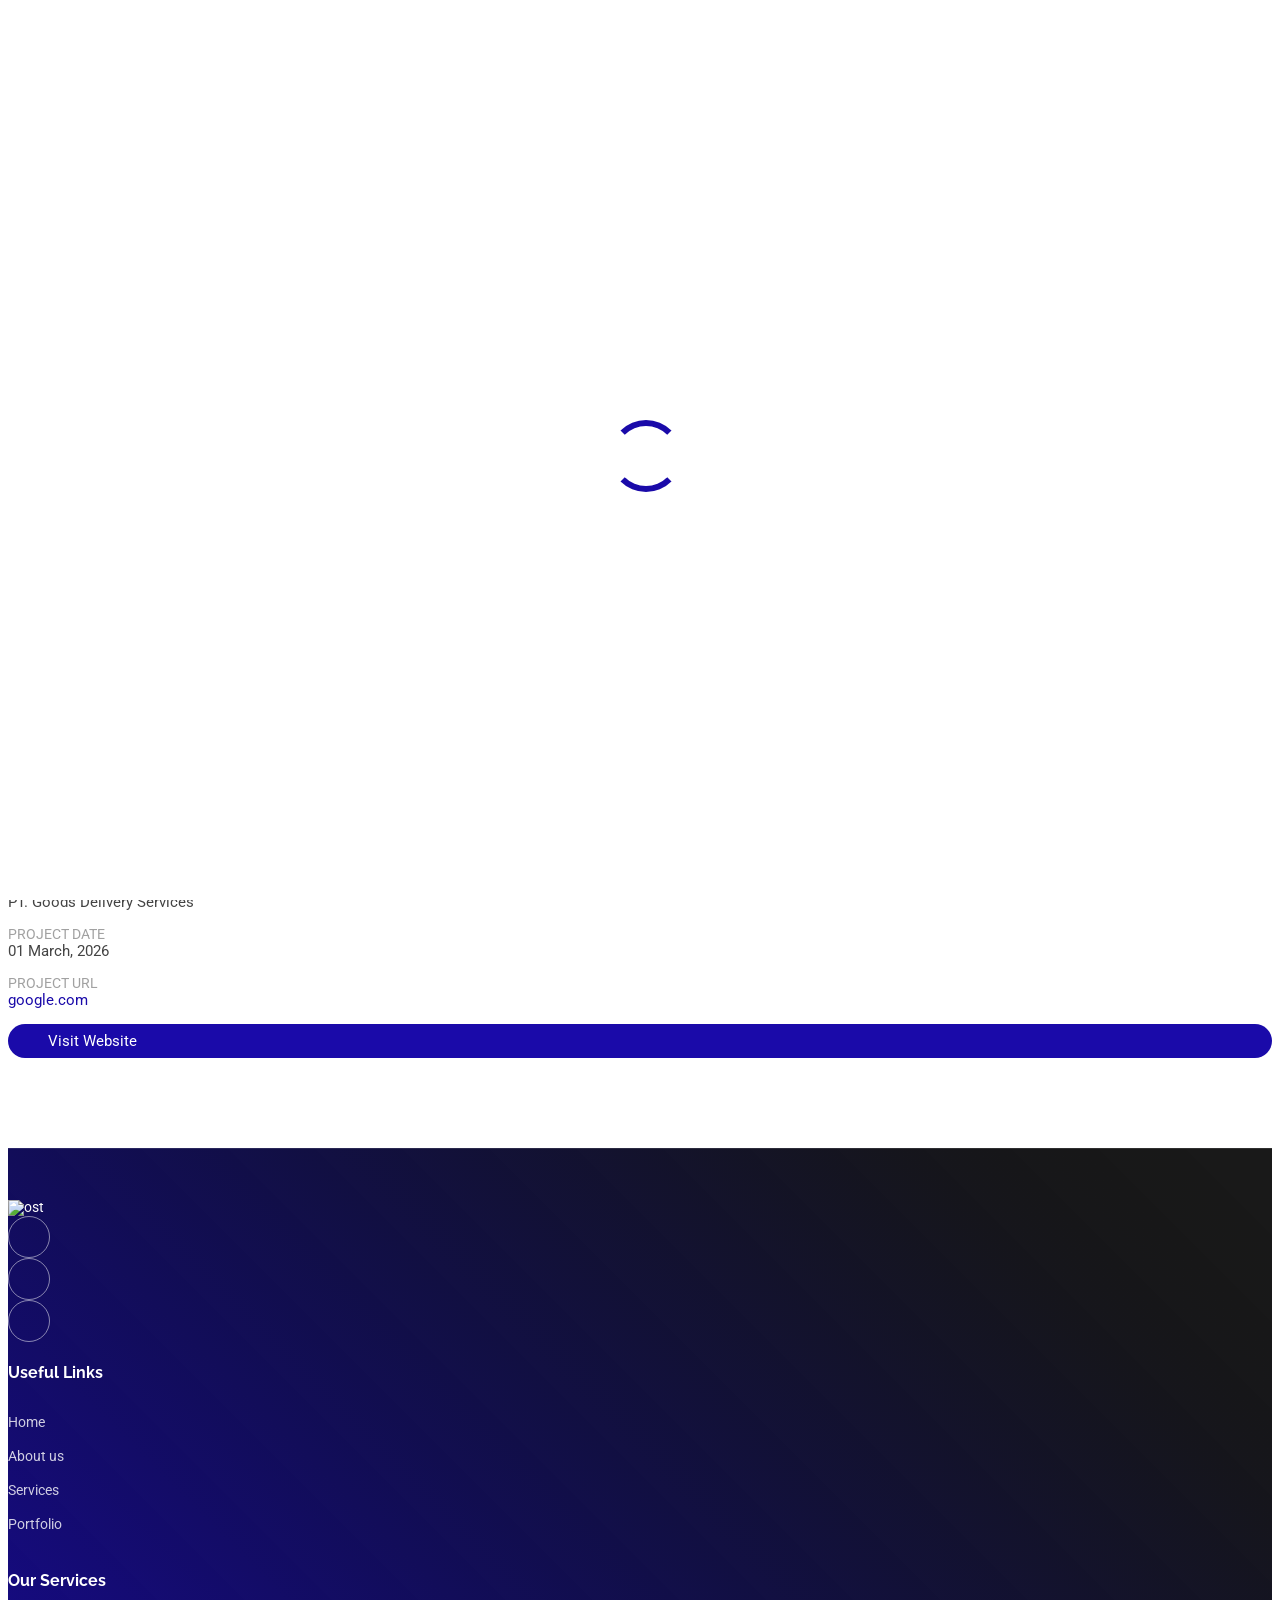
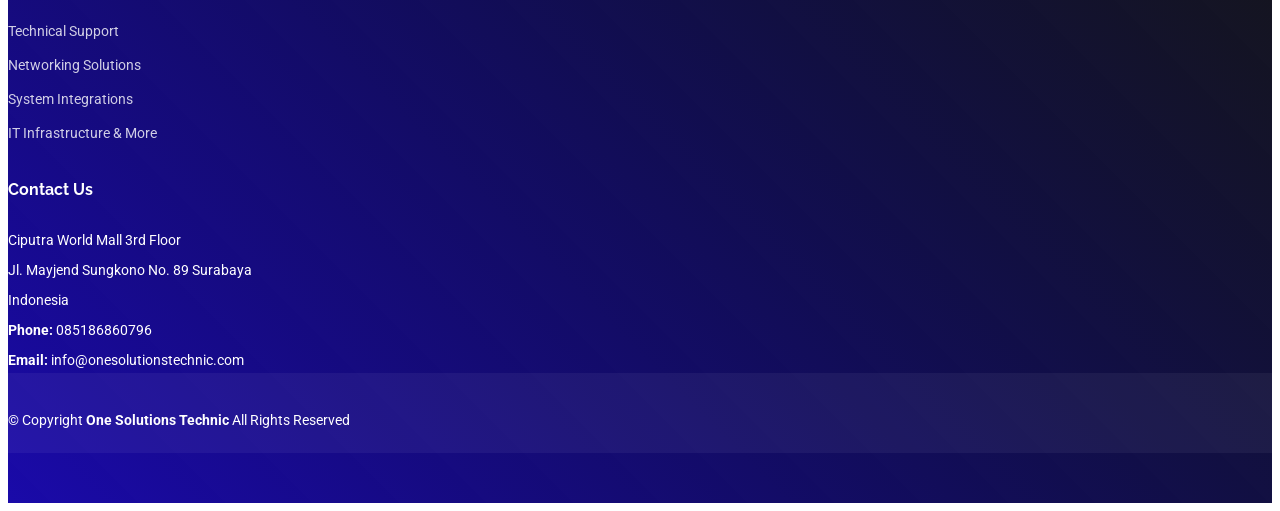
==== portfolio-details.html @ 84d60aad "change color to blue, fix navbar and footer content" ====
<!doctype html>
<html lang="en">
  <head>
    <meta charset="utf-8" />
    <meta content="width=device-width, initial-scale=1.0" name="viewport" />
    <title id="doc-title">Detail Project - One Solutions Technic</title>
    <meta name="description" content="" />
    <meta name="keywords" content="" />

    <!-- Favicons -->
    <link href="assets/img/favicon.png" rel="icon" />
    <link href="assets/img/logo2.png" rel="apple-touch-icon" />

    <!-- Fonts -->
    <link href="https://fonts.googleapis.com" rel="preconnect" />
    <link href="https://fonts.gstatic.com" rel="preconnect" crossorigin />
    <link
      href="https://fonts.googleapis.com/css2?family=Roboto:ital,wght@0,100;0,300;0,400;0,500;0,700;0,900;1,100;1,300;1,400;1,500;1,700;1,900&family=Raleway:ital,wght@0,100;0,200;0,300;0,400;0,500;0,600;0,700;0,800;0,900;1,100;1,200;1,300;1,400;1,500;1,600;1,700;1,800;1,900&display=swap"
      rel="stylesheet"
    />

    <!-- Vendor CSS Files -->
    <link href="assets/vendor/bootstrap/css/bootstrap.min.css" rel="stylesheet" />
    <link href="assets/vendor/bootstrap-icons/bootstrap-icons.css" rel="stylesheet" />
    <link href="assets/vendor/aos/aos.css" rel="stylesheet" />
    <link href="assets/vendor/glightbox/css/glightbox.min.css" rel="stylesheet" />
    <link href="assets/vendor/swiper/swiper-bundle.min.css" rel="stylesheet" />

    <!-- Main CSS File -->
    <link href="assets/css/main.css" rel="stylesheet" />
  </head>

  <body class="portfolio-details-page">
    <header id="header" class="header d-flex align-items-center fixed-top">
      <div class="container-fluid container-xl position-relative d-flex align-items-center">
        <a href="index.html" class="logo d-flex align-items-center me-auto">
          <img src="assets/img/logo2.png" alt="ost" />
          <h1 class="sitename">One Solutions Technic</h1>
        </a>

        <nav id="navmenu" class="navmenu">
          <ul>
            <li><a href="index.html">Beranda</a></li>
            <li><a href="index.html#about">Tentang Kami</a></li>
            <li><a href="index.html#services">Layanan</a></li>
            <li><a href="index.html#portfolio" class="active">Portfolio</a></li>
            <li class="dropdown">
              <a href="#"><span>Karya</span> <i class="bi bi-chevron-down toggle-dropdown"></i></a>
              <ul>
                <li><a href="portfolio-details.html?category=cctv">CCTV</a></li>
                <li><a href="portfolio-details.html?category=networking">Networking</a></li>
                <li><a href="portfolio-details.html?category=server">Server & System Integration</a></li>
                <li><a href="portfolio-details.html?category=fiber-optic">Fiber Optic</a></li>
                <li><a href="portfolio-details.html?category=videotron">Videotron & Videowall</a></li>
                <li><a href="portfolio-details.html?category=ups">UPS & Electrical</a></li>
                <li><a href="portfolio-details.html?category=cabling">Cabling Management</a></li>
                <li><a href="portfolio-details.html?category=it-infra">IT Infrastructure</a></li>
                <li><a href="portfolio-details.html?category=laptop-desktop">Servis Laptop & Desktop</a></li>
              </ul>
            </li>
            <li><a href="index.html#contact">Contact</a></li>
          </ul>
          <i class="mobile-nav-toggle d-xl-none bi bi-list"></i>
        </nav>
      </div>
    </header>

    <main class="main">
      <!-- Page Title -->
      <div class="page-title accent-background">
        <div class="container position-relative">
          <h1 id="header-title">Server & System Integration</h1>
          <p id="header-subtitle">Server and system integration services to streamline your business operations.</p>
          <nav class="breadcrumbs">
            <ol>
              <li><a href="index.html">Home</a></li>
              <li id="breadcrumb-active" class="current">Server & System Integration</li>
            </ol>
          </nav>
        </div>
      </div>
      <!-- End Page Title -->

      <!-- Portfolio Details Section -->
      <section id="portfolio-details" class="portfolio-details section">
        <div class="container" data-aos="fade-up">
          <!-- Swiper Slider Gambar -->
          <div class="portfolio-details-slider swiper init-swiper">
            <script type="application/json" class="swiper-config">
              {
                "loop": true,
                "speed": 600,
                "autoplay": {
                  "delay": 5000
                },
                "slidesPerView": "auto",
                "navigation": {
                  "nextEl": ".swiper-button-next",
                  "prevEl": ".swiper-button-prev"
                },
                "pagination": {
                  "el": ".swiper-pagination",
                  "type": "bullets",
                  "clickable": true
                }
              }
            </script>
            <div id="slider-wrapper" class="swiper-wrapper align-items-center">
              <!-- Slider gambar di-render via JS -->
            </div>
            <div class="swiper-button-prev"></div>
            <div class="swiper-button-next"></div>
            <div class="swiper-pagination"></div>
          </div>

          <div class="row justify-content-between gy-4 mt-4">
            <div class="col-lg-8" data-aos="fade-up">
              <div class="portfolio-description">
                <h2 id="details-title">Server & System Integration</h2>
                <div id="details-content">
                  <!-- Paragraf deskripsi di-render via JS -->
                </div>
              </div>
            </div>

            <div class="col-lg-3" data-aos="fade-up" data-aos-delay="100">
              <div class="portfolio-info">
                <h3>Project Information</h3>
                <ul>
                  <li><strong>Category</strong> <span id="info-category">Server & System Integration</span></li>
                  <li><strong>Client</strong> <span id="info-client">PT. Goods Delivery Services</span></li>
                  <li><strong>Project date</strong> <span id="info-date">01 March, 2026</span></li>
                  <li><strong>Project URL</strong> <a href="#" id="info-url">google.com</a></li>
                  <li><a href="#" id="info-btn-visit" class="btn-visit align-self-start">Visit Website</a></li>
                </ul>
              </div>
            </div>
          </div>
        </div>
      </section>
      <!-- /Portfolio Details Section -->
    </main>

    <footer id="footer" class="footer accent-background">
      <div class="container footer-top">
        <div class="row gy-4">
          <div class="col-lg-5 col-md-12 footer-about">
            <a href="index.html" class="logo d-flex align-items-center">
              <!-- <span class="sitename">One Solutions Technic (OST)</span> -->
              <img src="assets/img/ost_logo.png" alt="ost" />
            </a>
            <div class="social-links d-flex mt-4">
              <a href="https://wa.link/8koan0"><i class="bi bi-whatsapp"></i></a>
              <a href=""><i class="bi bi-instagram"></i></a>
              <a href=""><i class="bi bi-tiktok"></i></a>
            </div>
          </div>

          <div class="col-lg-2 col-6 footer-links">
            <h4>Useful Links</h4>
            <ul>
              <li><a href="index.html">Home</a></li>
              <li><a href="index.html#about">About us</a></li>
              <li><a href="index.html#services">Services</a></li>
              <li><a href="index.html#portfolio">Portfolio</a></li>
              <!-- <li><a href="privacy.html">Privacy policy</a></li> -->
            </ul>
          </div>

          <div class="col-lg-2 col-6 footer-links">
            <h4>Our Services</h4>
            <ul>
              <li><a href="#">Technical Support</a></li>
              <li><a href="#">Networking Solutions</a></li>
              <li><a href="#">System Integrations</a></li>
              <li><a href="#">IT Infrastructure & More</a></li>
            </ul>
          </div>

          <div class="col-lg-3 col-md-12 footer-contact text-center text-md-start">
            <h4>Contact Us</h4>
            <p>Ciputra World Mall 3rd Floor</p>
            <p>Jl. Mayjend Sungkono No. 89 Surabaya</p>
            <p>Indonesia</p>
            <p class="mt-4">
              <strong>Phone:</strong> <a href="https://wa.link/8koan0" target="_blank"><span>085186860796</span></a>
            </p>
            <p><strong>Email:</strong> <span>info@onesolutionstechnic.com</span></p>
          </div>
        </div>
      </div>

      <div class="container copyright text-center mt-4">
        <p>© <span>Copyright</span> <strong class="px-1 sitename">One Solutions Technic</strong> <span>All Rights Reserved</span></p>
      </div>
    </footer>

    <!-- Scroll Top & WhatsApp -->
    <a href="#" id="scroll-top" class="scroll-top d-flex align-items-center justify-content-center"><i class="bi bi-arrow-up-short"></i></a>
    <a href="https://wa.link/8koan0" id="whatsapp-top" class="whatsapp-top d-flex align-items-center justify-content-center"><i class="bi bi-whatsapp"></i></a>

    <!-- Preloader -->
    <div id="preloader"></div>

    <!-- Vendor JS Files -->
    <script src="assets/vendor/bootstrap/js/bootstrap.bundle.min.js"></script>
    <script src="assets/vendor/php-email-form/validate.js"></script>
    <script src="assets/vendor/aos/aos.js"></script>
    <script src="assets/vendor/glightbox/js/glightbox.min.js"></script>
    <script src="assets/vendor/purecounter/purecounter_vanilla.js"></script>
    <script src="assets/vendor/swiper/swiper-bundle.min.js"></script>
    <script src="assets/vendor/imagesloaded/imagesloaded.pkgd.min.js"></script>
    <script src="assets/vendor/isotope-layout/isotope.pkgd.min.js"></script>

    <!-- Main JS File -->
    <script src="assets/js/main.js"></script>

    <!-- Dynamic Portfolio Loader -->
    <script src="assets/js/portfolio-loader.js"></script>
  </body>
</html>
---- assets/css/main.css ----
/* Fonts */
:root {
  --default-font: 'Roboto', system-ui, -apple-system, 'Segoe UI', Roboto, 'Helvetica Neue', Arial, 'Noto Sans', 'Liberation Sans', sans-serif, 'Apple Color Emoji', 'Segoe UI Emoji', 'Segoe UI Symbol', 'Noto Color Emoji';
  --heading-font: 'Raleway', sans-serif;
  --nav-font: 'Roboto', sans-serif;
}

/* Global Colors - The following color variables are used throughout the website. Updating them here will change the color scheme of the entire website */
:root {
  --background-color: #ffffff; /* Background color for the entire website, including individual sections */
  --default-color: #444444; /* Default color used for the majority of the text content across the entire website */
  --heading-color: #2c4964; /* Color for headings, subheadings and title throughout the website */
  --accent-color: #1a0aa9; /* Accent color that represents your brand on the website. It's used for buttons, links, and other elements that need to stand out */
  --surface-color: #ffffff; /* The surface color is used as a background of boxed elements within sections, such as cards, icon boxes, or other elements that require a visual separation from the global background. */
  --contrast-color: #ffffff; /* Contrast color for text, ensuring readability against backgrounds of accent, heading, or default colors. */
}

/* Nav Menu Colors - The following color variables are used specifically for the navigation menu. They are separate from the global colors to allow for more customization options */
:root {
  --nav-color: rgba(255, 255, 255, 0.8); /* The default color of the main navmenu links */
  --nav-hover-color: #ffffff; /* Applied to main navmenu links when they are hovered over or active */
  --nav-mobile-background-color: #ffffff; /* Used as the background color for mobile navigation menu */
  --nav-dropdown-background-color: #ffffff; /* Used as the background color for dropdown items that appear when hovering over primary navigation items */
  --nav-dropdown-color: #444444; /* Used for navigation links of the dropdown items in the navigation menu. */
  --nav-dropdown-hover-color: #1a0aa9; /* Similar to --nav-hover-color, this color is applied to dropdown navigation links when they are hovered over. */
}

/* Color Presets - These classes override global colors when applied to any section or element, providing reuse of the sam color scheme. */

.light-background {
  --background-color: #f9f8ff;
  --surface-color: #ffffff;
}

.dark-background {
  --background-color: #060606;
  --default-color: #ffffff;
  --heading-color: #ffffff;
  --surface-color: #202020;
  --contrast-color: #ffffff;
}

.accent-background {
  --background-color: #1a0aa9;
  --default-color: #ffffff;
  --heading-color: #ffffff;
  --accent-color: #ffffff;
  --surface-color: #000000;
  --contrast-color: #ffffff;
}

/* Smooth scroll */
:root {
  scroll-behavior: smooth;
}

/*--------------------------------------------------------------
# General Styling & Shared Classes
--------------------------------------------------------------*/
body {
  color: var(--default-color);
  background-color: var(--background-color);
  font-family: var(--default-font);
}

a {
  color: var(--accent-color);
  text-decoration: none;
  transition: 0.3s;
}

a:hover {
  color: color-mix(in srgb, var(--accent-color), transparent 25%);
  text-decoration: none;
}

h1,
h2,
h3,
h4,
h5,
h6 {
  color: var(--heading-color);
  font-family: var(--heading-font);
}

/*--------------------------------------------------------------
# Global Header
--------------------------------------------------------------*/
.header {
  --background-color: rgba(0, 0, 0, 0);
  --default-color: #ffffff;
  --heading-color: #ffffff;
  color: var(--default-color);
  background-color: var(--background-color);
  padding: 20px 0;
  transition: all 0.5s;
  z-index: 997;
}

.header .logo {
  line-height: 1;
}

.header .logo img {
  max-height: 36px;
  margin-right: 8px;
}

.header .logo h1 {
  font-size: 30px;
  margin: 0;
  font-weight: 700;
  color: var(--heading-color);
}

.header .btn-getstarted,
.header .btn-getstarted:focus {
  color: var(--contrast-color);
  font-size: 14px;
  padding: 7px 25px;
  margin: 0 0 0 30px;
  border-radius: 4px;
  transition: 0.3s;
  border: 2px solid color-mix(in srgb, var(--contrast-color), transparent 50%);
}

.header .btn-getstarted:hover,
.header .btn-getstarted:focus:hover {
  color: var(--contrast-color);
  border-color: var(--contrast-color);
}

@media (max-width: 1200px) {
  .header .logo {
    order: 1;
  }

  .header .btn-getstarted {
    order: 2;
    margin: 0 15px 0 0;
    padding: 6px 15px;
  }

  .header .navmenu {
    order: 3;
  }
}

.scrolled .header {
  box-shadow: 0px 0 18px rgba(0, 0, 0, 0.1);
}

/* Global Header on Scroll
------------------------------*/
.scrolled .header {
  --background-color: rgba(25, 12, 144, 0.9);
}

/*--------------------------------------------------------------
# Navigation Menu
--------------------------------------------------------------*/
/* Desktop Navigation */
@media (min-width: 1200px) {
  .navmenu {
    padding: 0;
  }

  .navmenu ul {
    margin: 0;
    padding: 0;
    display: flex;
    list-style: none;
    align-items: center;
  }

  .navmenu li {
    position: relative;
  }

  .navmenu > ul > li {
    white-space: nowrap;
    padding: 15px 14px;
  }

  .navmenu > ul > li:last-child {
    padding-right: 0;
  }

  .navmenu a,
  .navmenu a:focus {
    color: var(--nav-color);
    font-size: 15px;
    padding: 0 2px;
    font-family: var(--nav-font);
    font-weight: 500;
    display: flex;
    align-items: center;
    justify-content: space-between;
    white-space: nowrap;
    transition: 0.3s;
    position: relative;
  }

  .navmenu a i,
  .navmenu a:focus i {
    font-size: 12px;
    line-height: 0;
    margin-left: 5px;
    transition: 0.3s;
  }

  .navmenu > ul > li > a:before {
    content: '';
    position: absolute;
    width: 100%;
    height: 2px;
    bottom: -6px;
    left: 0;
    background-color: var(--nav-hover-color);
    visibility: hidden;
    width: 0px;
    transition: all 0.3s ease-in-out 0s;
  }

  .navmenu a:hover:before,
  .navmenu li:hover > a:before,
  .navmenu .active:before {
    visibility: visible;
    width: 100%;
  }

  .navmenu li:hover > a,
  .navmenu .active,
  .navmenu .active:focus {
    color: var(--nav-hover-color);
  }

  .navmenu .dropdown ul {
    margin: 0;
    padding: 10px 0;
    background: var(--nav-dropdown-background-color);
    display: block;
    position: absolute;
    visibility: hidden;
    left: 14px;
    top: 130%;
    opacity: 0;
    transition: 0.3s;
    border-radius: 4px;
    z-index: 99;
    box-shadow: 0px 0px 30px rgba(0, 0, 0, 0.1);
  }

  .navmenu .dropdown ul li {
    min-width: 200px;
  }

  .navmenu .dropdown ul a {
    padding: 10px 20px;
    font-size: 15px;
    text-transform: none;
    color: var(--nav-dropdown-color);
  }

  .navmenu .dropdown ul a i {
    font-size: 12px;
  }

  .navmenu .dropdown ul a:hover,
  .navmenu .dropdown ul .active:hover,
  .navmenu .dropdown ul li:hover > a {
    color: var(--nav-dropdown-hover-color);
  }

  .navmenu .dropdown:hover > ul {
    opacity: 1;
    top: 100%;
    visibility: visible;
  }

  .navmenu .dropdown .dropdown ul {
    top: 0;
    left: -90%;
    visibility: hidden;
  }

  .navmenu .dropdown .dropdown:hover > ul {
    opacity: 1;
    top: 0;
    left: -100%;
    visibility: visible;
  }
}

/* Mobile Navigation */
@media (max-width: 1199px) {
  .mobile-nav-toggle {
    color: var(--nav-color);
    font-size: 28px;
    line-height: 0;
    margin-right: 10px;
    cursor: pointer;
    transition: color 0.3s;
  }

  .navmenu {
    padding: 0;
    z-index: 9997;
  }

  .navmenu ul {
    display: none;
    list-style: none;
    position: absolute;
    inset: 60px 20px 20px 20px;
    padding: 10px 0;
    margin: 0;
    border-radius: 6px;
    background-color: var(--nav-mobile-background-color);
    border: 1px solid color-mix(in srgb, var(--default-color), transparent 90%);
    box-shadow: none;
    overflow-y: auto;
    transition: 0.3s;
    z-index: 9998;
  }

  .navmenu a,
  .navmenu a:focus {
    color: var(--nav-dropdown-color);
    padding: 10px 20px;
    font-family: var(--nav-font);
    font-size: 17px;
    font-weight: 500;
    display: flex;
    align-items: center;
    justify-content: space-between;
    white-space: nowrap;
    transition: 0.3s;
  }

  .navmenu a i,
  .navmenu a:focus i {
    font-size: 12px;
    line-height: 0;
    margin-left: 5px;
    width: 30px;
    height: 30px;
    display: flex;
    align-items: center;
    justify-content: center;
    border-radius: 50%;
    transition: 0.3s;
    background-color: color-mix(in srgb, var(--accent-color), transparent 90%);
  }

  .navmenu a i:hover,
  .navmenu a:focus i:hover {
    background-color: var(--accent-color);
    color: var(--contrast-color);
  }

  .navmenu a:hover,
  .navmenu .active,
  .navmenu .active:focus {
    color: var(--nav-dropdown-hover-color);
  }

  .navmenu .active i,
  .navmenu .active:focus i {
    background-color: var(--accent-color);
    color: var(--contrast-color);
    transform: rotate(180deg);
  }

  .navmenu .dropdown ul {
    position: static;
    display: none;
    z-index: 99;
    padding: 10px 0;
    margin: 10px 20px;
    background-color: var(--nav-dropdown-background-color);
    transition: all 0.5s ease-in-out;
  }

  .navmenu .dropdown ul ul {
    background-color: rgba(33, 37, 41, 0.1);
  }

  .navmenu .dropdown > .dropdown-active {
    display: block;
    background-color: rgba(33, 37, 41, 0.03);
  }

  .mobile-nav-active {
    overflow: hidden;
  }

  .mobile-nav-active .mobile-nav-toggle {
    color: #fff;
    position: absolute;
    font-size: 32px;
    top: 15px;
    right: 15px;
    margin-right: 0;
    z-index: 9999;
  }

  .mobile-nav-active .navmenu {
    position: fixed;
    overflow: hidden;
    inset: 0;
    background: rgba(33, 37, 41, 0.8);
    transition: 0.3s;
  }

  .mobile-nav-active .navmenu > ul {
    display: block;
  }
}

/*--------------------------------------------------------------
# Global Footer
--------------------------------------------------------------*/
.footer {
  color: var(--default-color);
  background:
    linear-gradient(45deg, var(--background-color) 0%, color-mix(in srgb, var(--surface-color), transparent 10%) 100%),
    url('../img/footer-bg.jpg') center center no-repeat;
  background-size: cover;
  font-size: 14px;
  padding-bottom: 50px;
  position: relative;
}

.footer .footer-top {
  padding-top: 50px;
  border-top: 1px solid color-mix(in srgb, var(--default-color), transparent 90%);
}

.footer .footer-about .logo {
  line-height: 1;
  margin-bottom: 25px;
}

.footer .footer-about .logo img {
  max-height: 40px;
  margin-right: 6px;
}

.footer .footer-about .logo span {
  color: var(--heading-color);
  font-size: 30px;
  font-weight: 700;
  letter-spacing: 1px;
  font-family: var(--heading-font);
}

.footer .footer-about p {
  font-size: 14px;
  font-family: var(--heading-font);
}

.footer .social-links a {
  display: flex;
  align-items: center;
  justify-content: center;
  width: 40px;
  height: 40px;
  border-radius: 50%;
  border: 1px solid color-mix(in srgb, var(--default-color), transparent 50%);
  font-size: 16px;
  color: color-mix(in srgb, var(--default-color), transparent 50%);
  margin-right: 10px;
  transition: 0.3s;
}

.footer .social-links a:hover {
  color: var(--accent-color);
  border-color: var(--accent-color);
}

.footer h4 {
  font-size: 16px;
  font-weight: bold;
  position: relative;
  padding-bottom: 12px;
}

.footer .footer-links {
  margin-bottom: 30px;
}

.footer .footer-links ul {
  list-style: none;
  padding: 0;
  margin: 0;
}

.footer .footer-links ul i {
  padding-right: 2px;
  font-size: 12px;
  line-height: 0;
}

.footer .footer-links ul li {
  padding: 10px 0;
  display: flex;
  align-items: center;
}

.footer .footer-links ul li:first-child {
  padding-top: 0;
}

.footer .footer-links ul a {
  color: color-mix(in srgb, var(--default-color), transparent 20%);
  display: inline-block;
  line-height: 1;
}

.footer .footer-links ul a:hover {
  color: var(--accent-color);
}

.footer .footer-contact p {
  margin-bottom: 5px;
}

.footer .copyright {
  padding-top: 25px;
  padding-bottom: 25px;
  background-color: color-mix(in srgb, var(--default-color), transparent 95%);
}

.footer .copyright p {
  margin-bottom: 0;
}

.footer .credits {
  margin-top: 6px;
  font-size: 13px;
}

/*--------------------------------------------------------------
# Preloader
--------------------------------------------------------------*/
#preloader {
  position: fixed;
  inset: 0;
  z-index: 999999;
  overflow: hidden;
  background: var(--background-color);
  transition: all 0.6s ease-out;
}

#preloader:before {
  content: '';
  position: fixed;
  top: calc(50% - 30px);
  left: calc(50% - 30px);
  border: 6px solid #ffffff;
  border-color: var(--accent-color) transparent var(--accent-color) transparent;
  border-radius: 50%;
  width: 60px;
  height: 60px;
  animation: animate-preloader 1.5s linear infinite;
}

@keyframes animate-preloader {
  0% {
    transform: rotate(0deg);
  }

  100% {
    transform: rotate(360deg);
  }
}

/*--------------------------------------------------------------
# Scroll Top Button
--------------------------------------------------------------*/
.scroll-top {
  position: fixed;
  visibility: hidden;
  opacity: 0;
  right: 15px;
  bottom: 15px;
  z-index: 99999;
  background-color: var(--accent-color);
  width: 40px;
  height: 40px;
  border-radius: 4px;
  transition: all 0.4s;
}

.scroll-top i {
  font-size: 24px;
  color: var(--contrast-color);
  line-height: 0;
}

.scroll-top:hover {
  background-color: color-mix(in srgb, var(--accent-color), transparent 20%);
  color: var(--contrast-color);
}

.scroll-top.active {
  visibility: visible;
  opacity: 1;
}

.whatsapp-top {
  position: fixed;
  visibility: hidden;
  opacity: 0;
  left: 15px; /* Diubah dari right ke left */
  bottom: 15px;
  z-index: 99999;
  background-color: var(--accent-color);
  width: 40px;
  height: 40px;
  border-radius: 4px;
  transition: all 0.4s;
}

.whatsapp-top i {
  font-size: 24px;
  color: var(--contrast-color);
  line-height: 0;
}

.whatsapp-top:hover {
  background-color: color-mix(in srgb, var(--accent-color), transparent 20%);
  color: var(--contrast-color);
}

.whatsapp-top.active {
  visibility: visible;
  opacity: 1;
}

/*--------------------------------------------------------------
# Disable aos animation delay on mobile devices
--------------------------------------------------------------*/
@media screen and (max-width: 768px) {
  [data-aos-delay] {
    transition-delay: 0 !important;
  }
}

/*--------------------------------------------------------------
# Global Page Titles & Breadcrumbs
--------------------------------------------------------------*/
.page-title {
  color: var(--default-color);
  background:
    linear-gradient(45deg, var(--background-color) 0%, color-mix(in srgb, var(--surface-color), transparent 10%) 100%),
    url('../img/page-title-bg.jpg') top center no-repeat;
  background-size: cover;
  padding: 160px 0 80px 0;
  text-align: center;
  position: relative;
}

.page-title h1 {
  font-size: 42px;
  font-weight: 700;
  margin-bottom: 10px;
}

.page-title .breadcrumbs ol {
  display: flex;
  flex-wrap: wrap;
  list-style: none;
  justify-content: center;
  padding: 0;
  margin: 0;
  font-size: 16px;
  font-weight: 400;
}

.page-title .breadcrumbs ol li + li {
  padding-left: 10px;
}

.page-title .breadcrumbs ol li + li::before {
  content: '/';
  display: inline-block;
  padding-right: 10px;
  color: color-mix(in srgb, var(--default-color), transparent 50%);
}

/*--------------------------------------------------------------
# Global Sections
--------------------------------------------------------------*/
section,
.section {
  color: var(--default-color);
  background-color: var(--background-color);
  padding: 60px 0;
  scroll-margin-top: 92px;
  overflow: clip;
}

@media (max-width: 1199px) {
  section,
  .section {
    scroll-margin-top: 77px;
  }
}

/*--------------------------------------------------------------
# Global Section Titles
--------------------------------------------------------------*/
.section-title {
  text-align: center;
  padding-bottom: 60px;
  position: relative;
}

.section-title h2 {
  font-size: 32px;
  font-weight: 700;
  margin-bottom: 20px;
  padding-bottom: 20px;
  position: relative;
}

.section-title h2:after {
  content: '';
  position: absolute;
  display: block;
  width: 50px;
  height: 3px;
  background: var(--accent-color);
  left: 0;
  right: 0;
  bottom: 0;
  margin: auto;
}

.section-title p {
  margin-bottom: 0;
}

/*--------------------------------------------------------------
# Hero Section
--------------------------------------------------------------*/
.hero {
  width: 100%;
  min-height: 100vh;
  position: relative;
  padding: 120px 0 60px 0;
  display: flex;
  align-items: center;
  background:
    linear-gradient(45deg, var(--background-color) 0%, color-mix(in srgb, var(--surface-color), transparent 10%) 100%),
    url('../img/hero-bg.jpg') center center no-repeat;
  background-size: cover;
}

.hero h1 {
  margin: 0;
  font-size: 48px;
  font-weight: 700;
  line-height: 56px;
}

.hero p {
  color: color-mix(in srgb, var(--default-color), transparent 30%);
  margin: 5px 0 30px 0;
  font-size: 20px;
  font-weight: 400;
}

.hero .btn-get-started {
  color: var(--contrast-color);
  font-family: var(--heading-font);
  font-weight: 500;
  font-size: 16px;
  letter-spacing: 1px;
  display: inline-block;
  padding: 10px 36px;
  border-radius: 4px;
  transition: 0.5s;
  border: 2px solid var(--contrast-color);
}

.hero .btn-get-started:hover {
  color: var(--accent-color);
  background: var(--contrast-color);
}

.hero .btn-watch-video {
  font-size: 16px;
  transition: 0.5s;
  margin-left: 25px;
  color: var(--default-color);
  font-weight: 600;
}

.hero .btn-watch-video i {
  color: var(--accent-color);
  font-size: 32px;
  transition: 0.3s;
  line-height: 0;
  margin-right: 8px;
}

.hero .btn-watch-video:hover {
  color: var(--accent-color);
}

.hero .btn-watch-video:hover i {
  color: color-mix(in srgb, var(--accent-color), transparent 15%);
}

.hero .animated {
  animation: up-down 2s ease-in-out infinite alternate-reverse both;
}

@media (max-width: 640px) {
  .hero h1 {
    font-size: 28px;
    line-height: 36px;
  }

  .hero p {
    font-size: 18px;
    line-height: 24px;
    margin-bottom: 30px;
  }

  .hero .btn-get-started,
  .hero .btn-watch-video {
    font-size: 13px;
  }
}

@keyframes up-down {
  0% {
    transform: translateY(10px);
  }

  100% {
    transform: translateY(-10px);
  }
}

/*--------------------------------------------------------------
# About Section
--------------------------------------------------------------*/
.about .content h3 {
  font-size: 2rem;
  font-weight: 700;
}

.about .content ul {
  list-style: none;
  padding: 0;
}

.about .content ul li {
  padding-bottom: 10px;
}

.about .content ul i {
  font-size: 1.25rem;
  margin-right: 4px;
  color: var(--accent-color);
}

.about .content p:last-child {
  margin-bottom: 0;
}

.about .content .read-more {
  background: var(--accent-color);
  color: var(--contrast-color);
  font-family: var(--heading-font);
  font-weight: 500;
  font-size: 16px;
  letter-spacing: 1px;
  padding: 12px 24px;
  border-radius: 5px;
  transition: 0.3s;
  display: inline-flex;
  align-items: center;
  justify-content: center;
}

.about .content .read-more i {
  font-size: 18px;
  margin-left: 5px;
  line-height: 0;
  transition: 0.3s;
}

.about .content .read-more:hover {
  background: color-mix(in srgb, var(--accent-color), black 20%);
  padding-right: 19px;
}

.about .content .read-more:hover i {
  margin-left: 10px;
}

/*--------------------------------------------------------------
# Services Section
--------------------------------------------------------------*/
.services .service-item {
  position: relative;
  padding-top: 20px;
}

.services .service-item .icon {
  background-color: color-mix(in srgb, var(--accent-color), transparent 90%);
  width: 72px;
  height: 72px;
  position: relative;
  margin-right: 15px;
  line-height: 0;
  display: flex;
  align-items: center;
  justify-content: center;
  transition: ease-in-out 0.3s;
}

.services .service-item .icon i {
  color: var(--accent-color);
  font-size: 32px;
  z-index: 2;
  position: relative;
}

.services .service-item .title {
  font-weight: 700;
  margin-bottom: 5px;
  font-size: 18px;
}

.services .service-item .title a {
  color: var(--heading-color);
}

.services .service-item .title a:hover {
  color: var(--accent-color);
}

.services .service-item .description {
  font-size: 14px;
}

.services .service-item:hover .icon {
  background-color: var(--accent-color);
}

.services .service-item:hover .icon i {
  color: var(--contrast-color);
}

/*--------------------------------------------------------------
# Portfolio Section
--------------------------------------------------------------*/
.portfolio .portfolio-content {
  background-color: var(--surface-color);
  box-shadow: 0px 10px 30px rgba(0, 0, 0, 0.1);
  height: 100%;
  overflow: hidden;
}

.portfolio .portfolio-content img {
  transition: 0.3s;
  position: relative;
  z-index: 1;
}

.portfolio .portfolio-content .portfolio-info {
  background-color: var(--background-color);
  border-top: 1px solid color-mix(in srgb, var(--default-color), transparent 90%);
  padding: 25px 20px;
  position: relative;
  z-index: 2;
}

.portfolio .portfolio-content .portfolio-info h4 {
  font-size: 18px;
  font-weight: 600;
  padding-right: 50px;
}

.portfolio .portfolio-content .portfolio-info h4 a {
  color: var(--heading-color);
  transition: 0.3s;
}

.portfolio .portfolio-content .portfolio-info h4 a:hover {
  color: var(--accent-color);
}

.portfolio .portfolio-content .portfolio-info p {
  color: color-mix(in srgb, var(--default-color), transparent 30%);
  font-size: 14px;
  margin-bottom: 0;
  padding-right: 50px;
}

.portfolio .portfolio-content:hover img {
  transform: scale(1.1);
}

/*--------------------------------------------------------------
# Contact Section
--------------------------------------------------------------*/
.contact .info-item {
  background: color-mix(in srgb, var(--default-color), transparent 96%);
  padding: 30px;
}

.contact .info-item i {
  font-size: 38px;
  line-height: 0;
  color: var(--accent-color);
}

.contact .info-item h3 {
  font-size: 20px;
  font-weight: 700;
  margin: 20px 0 10px 0;
}

.contact .info-item p {
  padding: 0;
  line-height: 24px;
  font-size: 14px;
  margin-bottom: 0;
}

/*--------------------------------------------------------------
# Portfolio Details Section
--------------------------------------------------------------*/
.portfolio-details .portfolio-details-slider img {
  width: 100%;
}

.portfolio-details .swiper-wrapper {
  height: auto;
}

.portfolio-details .swiper-button-prev,
.portfolio-details .swiper-button-next {
  width: 48px;
  height: 48px;
}

.portfolio-details .swiper-button-prev:after,
.portfolio-details .swiper-button-next:after {
  color: rgba(255, 255, 255, 0.8);
  background-color: rgba(0, 0, 0, 0.15);
  font-size: 24px;
  border-radius: 50%;
  width: 48px;
  height: 48px;
  display: flex;
  align-items: center;
  justify-content: center;
  transition: 0.3s;
}

.portfolio-details .swiper-button-prev:hover:after,
.portfolio-details .swiper-button-next:hover:after {
  background-color: rgba(0, 0, 0, 0.3);
}

@media (max-width: 575px) {
  .portfolio-details .swiper-button-prev,
  .portfolio-details .swiper-button-next {
    display: none;
  }
}

.portfolio-details .swiper-pagination {
  margin-top: 20px;
  position: relative;
}

.portfolio-details .swiper-pagination .swiper-pagination-bullet {
  width: 10px;
  height: 10px;
  background-color: color-mix(in srgb, var(--default-color), transparent 85%);
  opacity: 1;
}

.portfolio-details .swiper-pagination .swiper-pagination-bullet-active {
  background-color: var(--accent-color);
}

.portfolio-details .portfolio-info h3 {
  font-size: 22px;
  font-weight: 700;
  margin-bottom: 20px;
  padding-bottom: 20px;
  position: relative;
}

.portfolio-details .portfolio-info h3:after {
  content: '';
  position: absolute;
  display: block;
  width: 50px;
  height: 3px;
  background: var(--accent-color);
  left: 0;
  bottom: 0;
}

.portfolio-details .portfolio-info ul {
  list-style: none;
  padding: 0;
  font-size: 15px;
}

.portfolio-details .portfolio-info ul li {
  display: flex;
  flex-direction: column;
  padding-bottom: 15px;
}

.portfolio-details .portfolio-info ul strong {
  text-transform: uppercase;
  font-weight: 400;
  color: color-mix(in srgb, var(--default-color), transparent 50%);
  font-size: 14px;
}

.portfolio-details .portfolio-info .btn-visit {
  padding: 8px 40px;
  background: var(--accent-color);
  color: var(--contrast-color);
  border-radius: 50px;
  transition: 0.3s;
}

.portfolio-details .portfolio-info .btn-visit:hover {
  background: color-mix(in srgb, var(--accent-color), transparent 20%);
}

.portfolio-details .portfolio-description h2 {
  font-size: 26px;
  font-weight: 700;
  margin-bottom: 20px;
}

.portfolio-details .portfolio-description p {
  padding: 0;
}
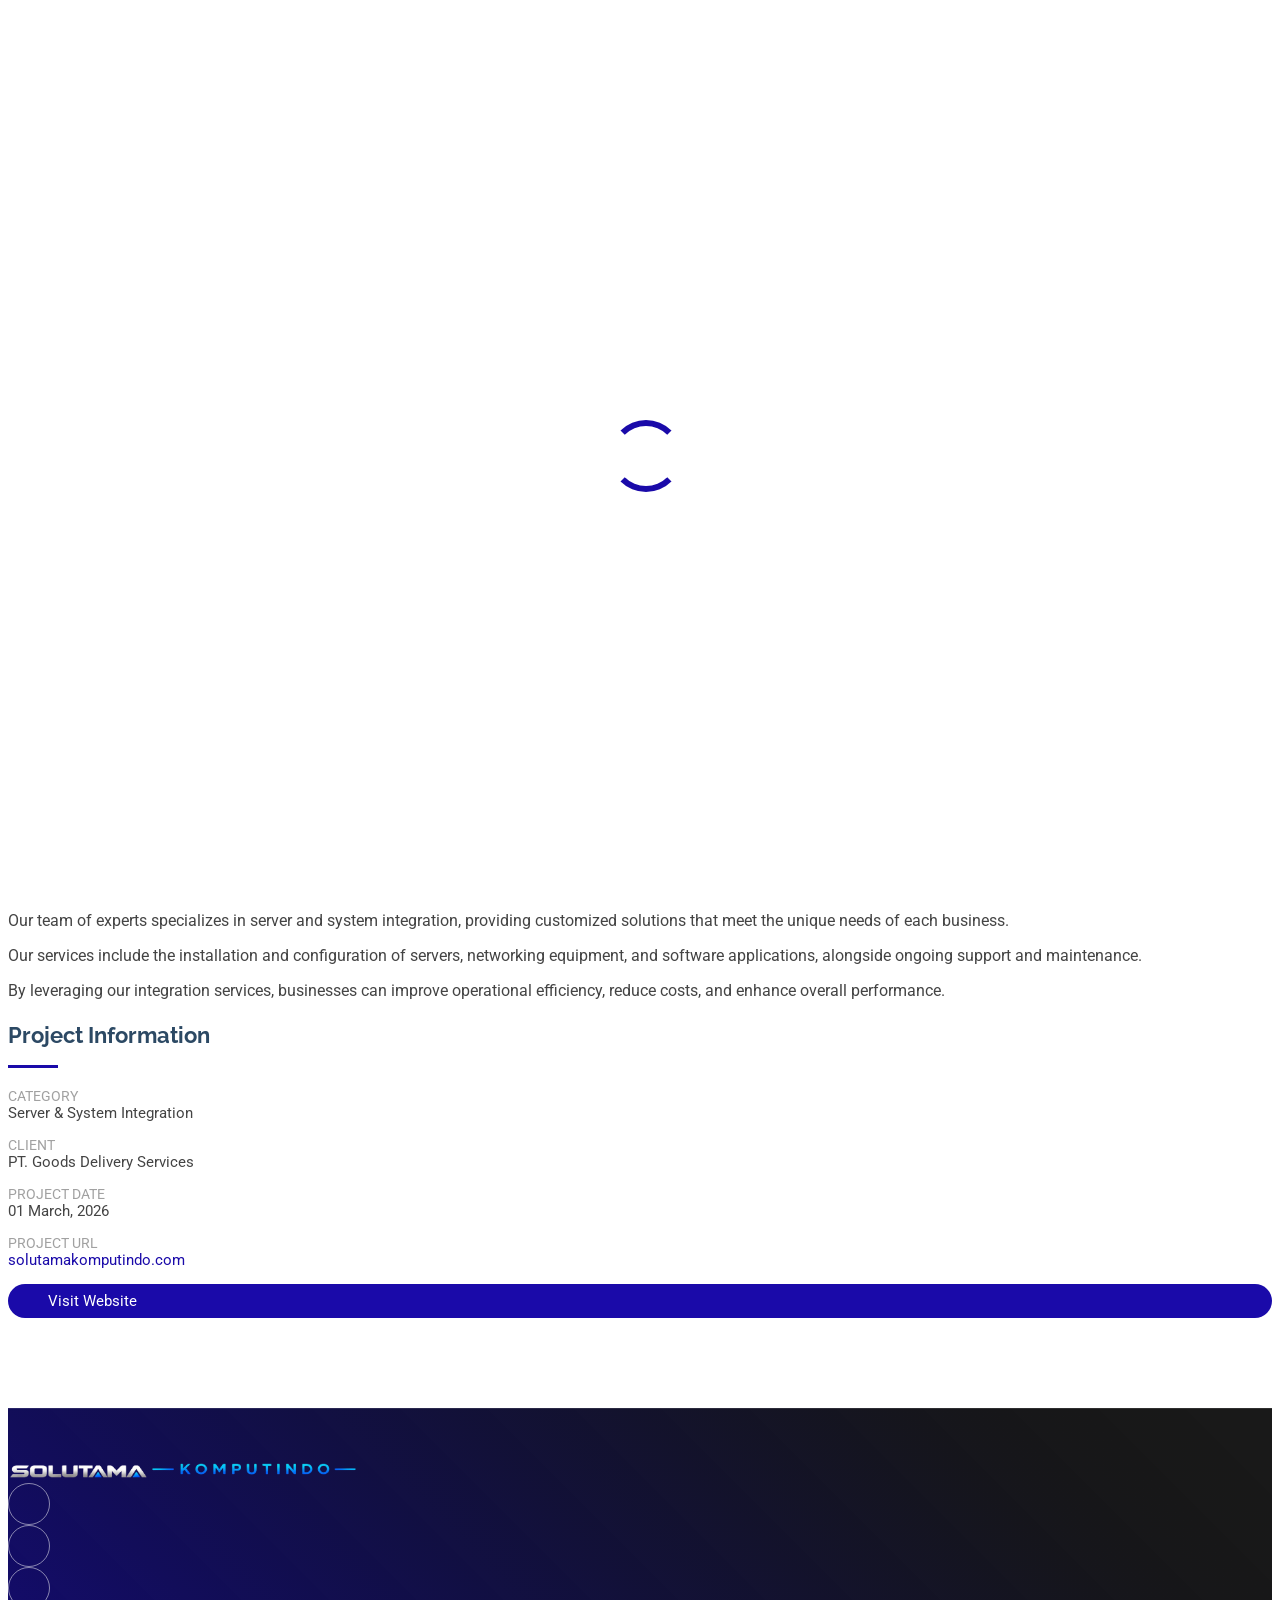
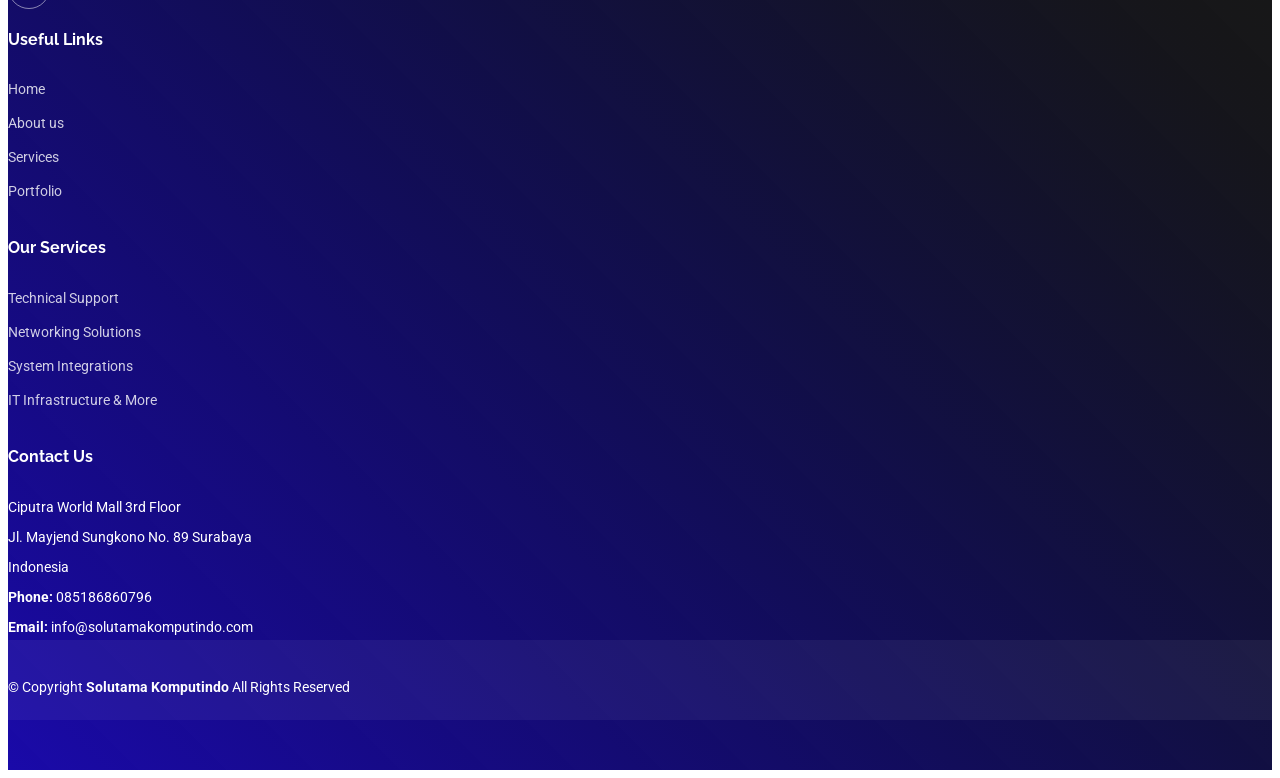
==== commit ea322c89: "Company Name Change and change some images" ====
--- a/portfolio-details.html
+++ b/portfolio-details.html
@@ -3,13 +3,13 @@
   <head>
     <meta charset="utf-8" />
     <meta content="width=device-width, initial-scale=1.0" name="viewport" />
-    <title id="doc-title">Detail Project - One Solutions Technic</title>
+    <title id="doc-title">Detail Project - Solutama Komputindo</title>
     <meta name="description" content="" />
     <meta name="keywords" content="" />
 
     <!-- Favicons -->
-    <link href="assets/img/favicon.png" rel="icon" />
-    <link href="assets/img/logo2.png" rel="apple-touch-icon" />
+    <link href="assets/img/Logo.png" rel="icon" />
+    <link href="assets/img/Logo.png" rel="apple-touch-icon" />
 
     <!-- Fonts -->
     <link href="https://fonts.googleapis.com" rel="preconnect" />
@@ -34,8 +34,8 @@
     <header id="header" class="header d-flex align-items-center fixed-top">
       <div class="container-fluid container-xl position-relative d-flex align-items-center">
         <a href="index.html" class="logo d-flex align-items-center me-auto">
-          <img src="assets/img/logo2.png" alt="ost" />
-          <h1 class="sitename">One Solutions Technic</h1>
+          <img src="assets/img/Logo.png" alt="SK" />
+          <h1 class="sitename">Solutama Komputindo</h1>
         </a>
 
         <nav id="navmenu" class="navmenu">
@@ -147,7 +147,7 @@
           <div class="col-lg-5 col-md-12 footer-about">
             <a href="index.html" class="logo d-flex align-items-center">
               <!-- <span class="sitename">One Solutions Technic (OST)</span> -->
-              <img src="assets/img/ost_logo.png" alt="ost" />
+              <img src="assets/img/solutama_logo.png" alt="SK" class="img-fluid" style="max-width: 350px; height: auto" />
             </a>
             <div class="social-links d-flex mt-4">
               <a href="https://wa.link/8koan0"><i class="bi bi-whatsapp"></i></a>
@@ -185,13 +185,13 @@
             <p class="mt-4">
               <strong>Phone:</strong> <a href="https://wa.link/8koan0" target="_blank"><span>085186860796</span></a>
             </p>
-            <p><strong>Email:</strong> <span>info@onesolutionstechnic.com</span></p>
+            <p><strong>Email:</strong> <span>info@solutamakomputindo.com</span></p>
           </div>
         </div>
       </div>
 
       <div class="container copyright text-center mt-4">
-        <p>© <span>Copyright</span> <strong class="px-1 sitename">One Solutions Technic</strong> <span>All Rights Reserved</span></p>
+        <p>© <span>Copyright</span> <strong class="px-1 sitename">Solutama Komputindo</strong> <span>All Rights Reserved</span></p>
       </div>
     </footer>
 
